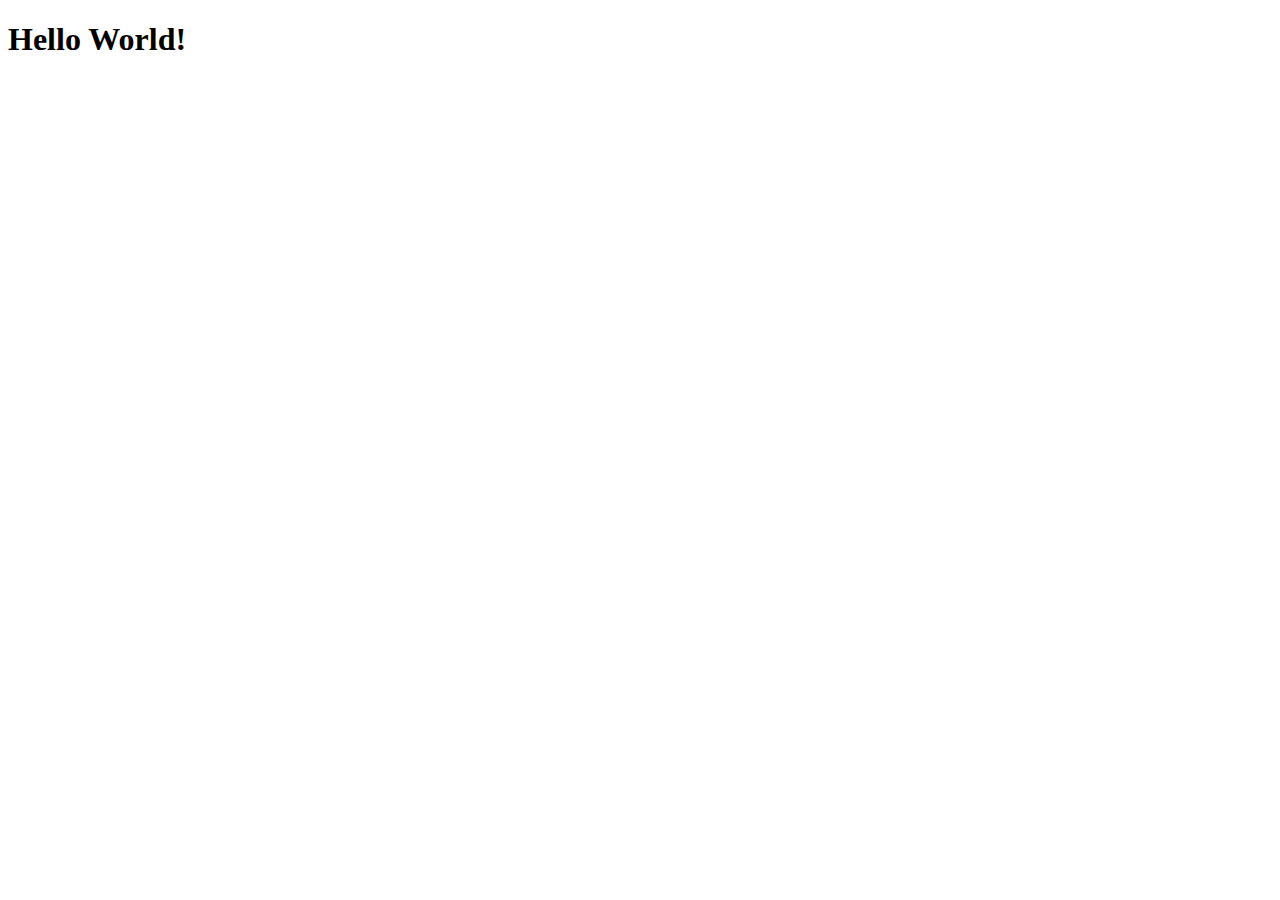
==== index.html @ cde7115f "first_project" ====
<!DOCTYPE html>
<html lang="en">
  <head>
    <meta charset="UTF-8" />
    <meta http-equiv="X-UA-Compatible" content="IE=edge" />
    <meta name="viewport" content="width=device-width, initial-scale=1.0" />
    <title>Document</title>
  </head>
  <body>
    <h1>Hello World!</h1>
  </body>
</html>
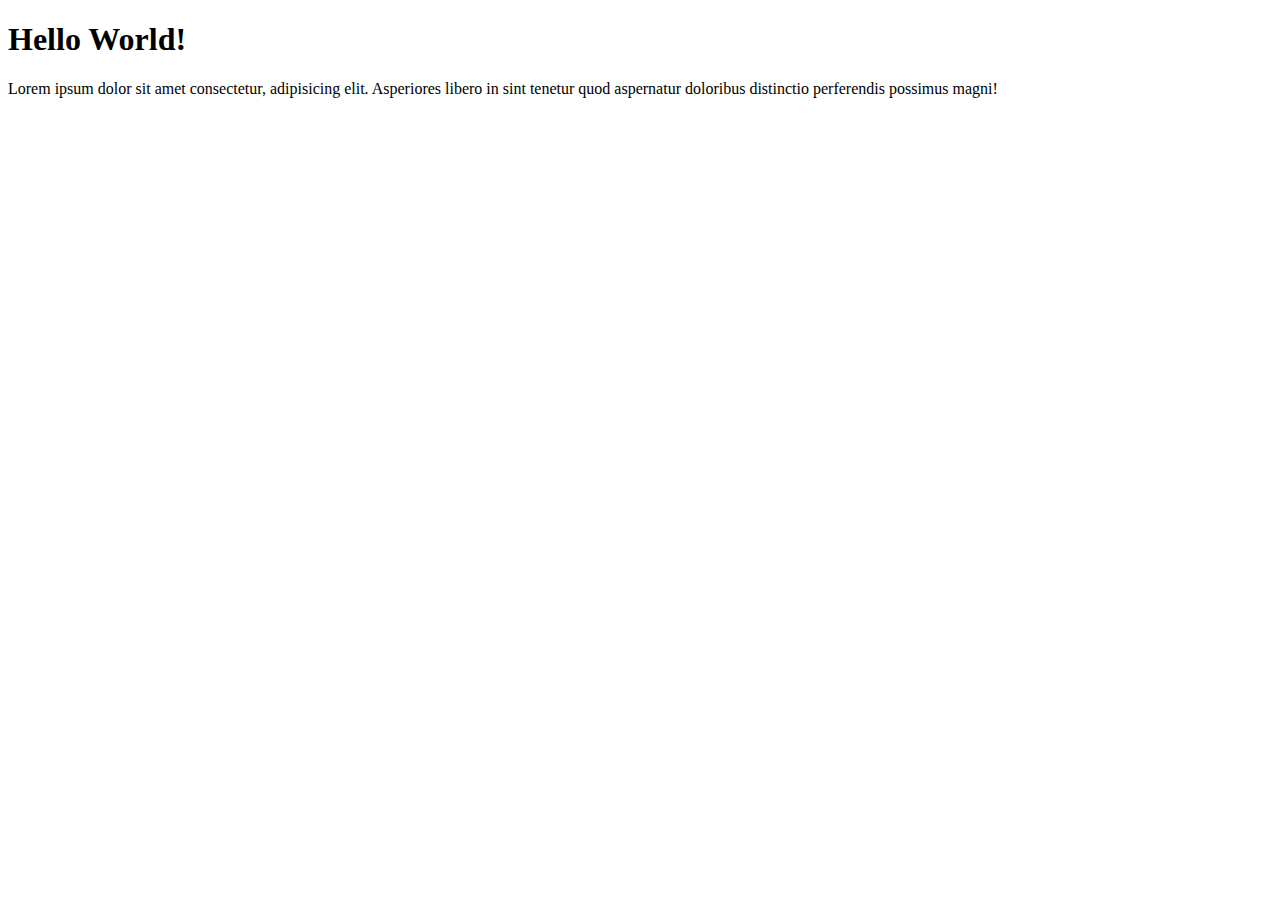
==== commit d681b1e8: "p added" ====
--- a/index.html
+++ b/index.html
@@ -8,5 +8,9 @@
   </head>
   <body>
     <h1>Hello World!</h1>
+    <p>
+      Lorem ipsum dolor sit amet consectetur, adipisicing elit. Asperiores libero in sint tenetur quod aspernatur
+      doloribus distinctio perferendis possimus magni!
+    </p>
   </body>
 </html>
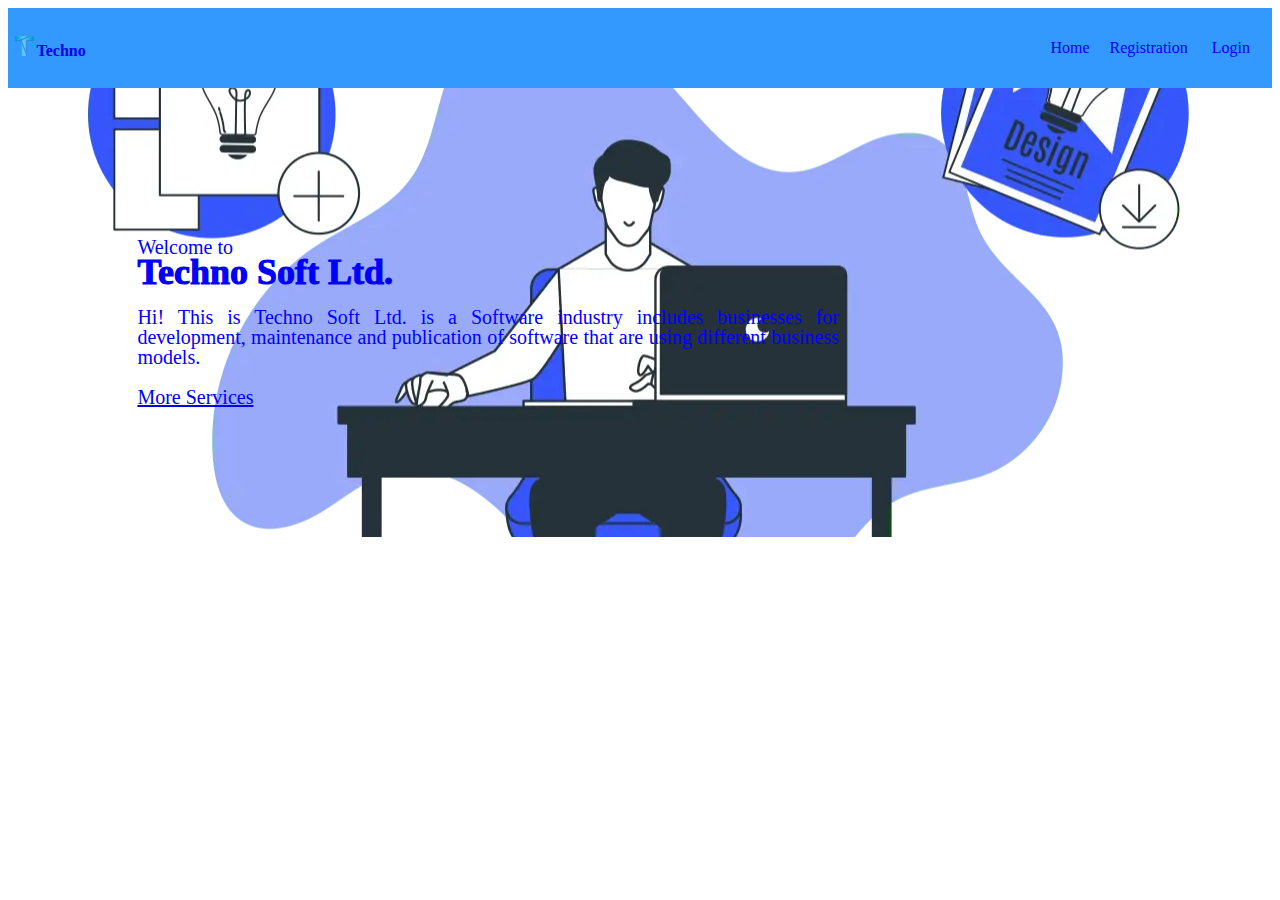
==== commit ae867a4c: "added" ====
--- a/index.html
+++ b/index.html
@@ -4,13 +4,38 @@
     <meta charset="UTF-8" />
     <meta http-equiv="X-UA-Compatible" content="IE=edge" />
     <meta name="viewport" content="width=device-width, initial-scale=1.0" />
-    <title>Document</title>
+    <link href="https://fonts.googleapis.com/icon?family=Material+Icons" rel="stylesheet" />
+    <link rel="stylesheet" href="style.css" />
+    <link rel="stylesheet" href="https://stackpath.bootstrapcdn.com/font-awesome/4.7.0/css/font-awesome.min.css" />
+
+    <title>Techno Soft Ltd.</title>
   </head>
+
   <body>
-    <h1>Hello World!</h1>
-    <p>
-      Lorem ipsum dolor sit amet consectetur, adipisicing elit. Asperiores libero in sint tenetur quod aspernatur
-      doloribus distinctio perferendis possimus magni!
-    </p>
+    <table width="100%" height="80px" id="first_table">
+      <tr>
+        <td>
+          <a href="index.html" style="text-decoration: none"><img src="photos/t.png" height="20px" /><b>Techno</b></a>
+        </td>
+        <td colspan="2" align="right" width="66%" class="first_table1">
+          <a href="index.html" style="text-decoration: none">Home</a>&nbsp;&nbsp;&nbsp;&nbsp;
+          <a href="registration.html" style="text-decoration: none">Registration</a> &nbsp;&nbsp;&nbsp;&nbsp;
+          <a href="login.html" style="text-decoration: none">Login</a>
+        </td>
+      </tr>
+    </table>
+    <table id="index_front_image">
+      <tr>
+        <td class="index_front_text1">
+          <p>
+            Welcome to <br /><b class="index_front_text2">Techno Soft Ltd.</b><br /><br />Hi! This is Techno Soft Ltd.
+            is a Software industry includes businesses for development, maintenance and publication of software that are
+            using different business models.
+          </p>
+          <a href="index_services.html">More Services</a>
+        </td>
+        <td>&nbsp;</td>
+      </tr>
+    </table>
   </body>
 </html>
--- a/style.css
+++ b/style.css
@@ -0,0 +1,48 @@
+
+html{
+    border: 0;
+    padding: 0;
+    width: 100%;
+}
+
+#first_table{
+    background-color: #3399ff;
+    text-decoration: none;
+}
+.first_table1{
+    padding-right: 20px;
+}
+#index_front_image{
+    background-image: url("photos/back.webp");
+    width: 100%;
+    height: 350px;
+    background-repeat: no-repeat;
+    background-position: center;
+    padding: 10%;
+    font-family: verdana;
+}
+.index_front_text1{
+    font-size: 20px;
+    color: blue;
+    width: 70%;
+    line-height: 20px;
+    text-align: justify;
+}
+.index_front_text2{
+    font-size: 36px;
+    color: blue;
+    font-weight: 1000;
+    line-height: 30px;
+    
+}
+#index_services{
+    width: 70%;
+    padding-left: 40px;
+}
+.index_photo_services{
+    width: 130px;
+    height: 80px;
+}
+.index_services1{
+    font-size: 30px;
+}